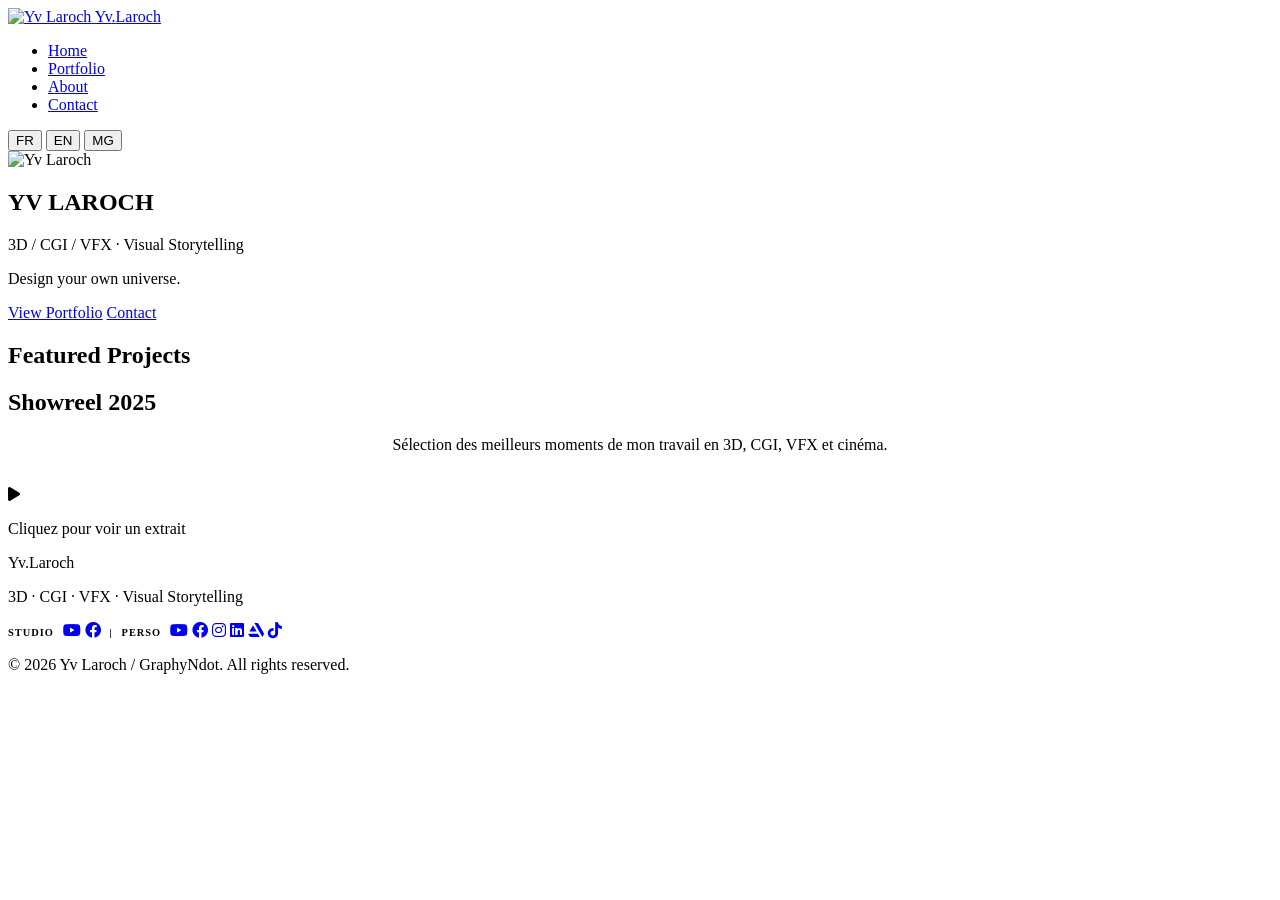
==== index.html @ 7951d071 "Add files via upload Première version du site" ====
<!DOCTYPE html>
<html lang="en">
<head>
    <meta charset="UTF-8" />
    <meta name="viewport" content="width=device-width, initial-scale=1.0" />
    <title>Yv Laroch - 3D / CGI / VFX</title>
    <link rel="preconnect" href="https://fonts.googleapis.com" />
    <link href="https://fonts.googleapis.com/css2?family=Orbitron:wght@400;700;900&family=Space+Grotesk:wght@300;400;600&family=Inter:wght@300;400;600&display=swap" rel="stylesheet" />
    <link rel="stylesheet" href="css/style.css" />
    <link rel="stylesheet" href="https://cdnjs.cloudflare.com/ajax/libs/font-awesome/6.0.0-beta3/css/all.min.css" />
    <link rel="icon" href="images/logo/favicon.ico" />
</head>
<body>

    <!-- ====== NAVBAR ====== -->
    <header class="navbar">
			<div class="container">
				<div class="logo">
					<a href="index.html">
						<img src="images/logo/logo.svg" alt="Yv Laroch" />
						<span class="logo-text">Yv<span class="dot">.</span>Laroch</span>
					</a>
				</div>
				<nav>
					<ul class="nav-links" id="navLinks">
						<li><a href="index.html" class="active" data-key="nav_home">Home</a></li>
						<li><a href="portfolio.html" data-key="nav_portfolio">Portfolio</a></li>
						<li><a href="about.html" data-key="nav_about">About</a></li>
						<li><a href="contact.html" data-key="nav_contact">Contact</a></li>
					</ul>
					<div class="lang-switcher">
						<button class="lang-btn" data-lang="fr">FR</button>
						<button class="lang-btn active" data-lang="en">EN</button>
						<button class="lang-btn" data-lang="mg">MG</button>
					</div>
					<div class="menu-toggle" id="menuToggle">
						<span></span><span></span><span></span>
					</div>
				</nav>
			</div>
	</header>

    <!-- ====== HERO ====== -->
    <section class="hero">
        <div class="hero-background">
            <div class="gradient-orb orb1"></div>
            <div class="gradient-orb orb2"></div>
        </div>
        <div class="container hero-content">
            <div class="hero-avatar">
                <img src="images/avatar.png" alt="Yv Laroch" id="heroAvatar" />
            </div>
			   <h1 class="hero-title" data-key="hero_title">YV LAROCH</h1>
			<p class="hero-subtitle" data-key="hero_subtitle">3D / CGI / VFX · Visual Storytelling</p>
			<p class="hero-tagline" data-key="hero_tagline">Design your own universe.</p>
			<div class="hero-cta">
				<a href="portfolio.html" class="btn btn-primary" data-key="hero_cta_portfolio">View Portfolio</a>
				<a href="contact.html" class="btn btn-outline" data-key="hero_cta_contact">Contact</a>
			</div>
	</section>


    <!-- ====== FEATURED PROJECTS ====== -->
   
	<section class="featured-projects">
		<div class="container">
			<h2 data-key="featured_title">Featured <span class="highlight">Projects</span></h2>
				<div class="featured-grid" id="featuredGrid">
					<!-- Chargé dynamiquement par main.js -->
				</div>
        </div>
    </section>
	<!-- ====== SHOWREEL / BEST OF ====== -->
<section class="showreel-section">
    <div class="container">
        <h2>Showreel <span class="highlight">2025</span></h2>
        <p style="text-align:center; color:var(--text-secondary); margin-bottom:2rem;">
            Sélection des meilleurs moments de mon travail en 3D, CGI, VFX et cinéma.
        </p>
        <div class="showreel-wrapper">
            <!-- Intégrez ici votre showreel vidéo -->
            <div class="showreel-placeholder" onclick="openVideo('TA70DH0osuk')">
                <div class="play-button-large">
                    <i class="fas fa-play"></i>
                </div>
                <p style="color: var(--text-muted); margin-top: 1rem;">Cliquez pour voir un extrait</p>
            </div>
        </div>
    </div>
</section>

    <!-- ====== FOOTER ====== -->
    <footer>
    <div class="container">
        <div class="footer-content">
            <div class="brand">
                <span class="logo-text">Yv<span class="dot">.</span>Laroch</span>
                <p data-key="footer_tagline">3D · CGI · VFX · Visual Storytelling</p>
            </div>
        <div class="footer-social">
    <!-- === STUDIO : GraphyNdot === -->
    <span style="color: var(--text-muted); font-size:0.65rem; font-weight:600; letter-spacing:1px; margin-right:0.3rem;">STUDIO</span>
    <a href="#" data-social="youtube_studio" title="GraphyNdot YouTube"><i class="fab fa-youtube"></i></a>
    <a href="#" data-social="facebook_studio" title="GraphyNdot Facebook"><i class="fab fa-facebook"></i></a>
    
    <span style="color: var(--text-muted); font-size:0.65rem; font-weight:600; letter-spacing:1px; margin:0 0.3rem;">|</span>
    
    <!-- === PERSO : Yv Laroch === -->
    <span style="color: var(--text-muted); font-size:0.65rem; font-weight:600; letter-spacing:1px; margin-right:0.3rem;">PERSO</span>
    <a href="#" data-social="youtube_perso" title="Yv Laroch YouTube"><i class="fab fa-youtube"></i></a>
    <a href="#" data-social="facebook_perso" title="Yv Laroch Facebook"><i class="fab fa-facebook"></i></a>
    <a href="#" data-social="instagram" title="Yv Laroch Instagram"><i class="fab fa-instagram"></i></a>
    <a href="#" data-social="linkedin" title="Yv Laroch LinkedIn"><i class="fab fa-linkedin"></i></a>
    <a href="#" data-social="artstation" title="Yv Laroch ArtStation"><i class="fab fa-artstation"></i></a>  <!-- 👈 NOUVEAU -->
    <a href="#" data-social="tiktok" title="Yv Laroch TikTok"><i class="fab fa-tiktok"></i></a>            <!-- 👈 NOUVEAU -->
</div>
        </div>
        <div class="footer-bottom">
            <p>&copy; 2026 Yv Laroch / GraphyNdot. <span data-key="footer_rights">All rights reserved.</span></p>
        </div>
    </div>
</footer>

<script src="js/translations.js"></script>   <!-- 1. Traductions -->
<script src="js/main.js"></script>           <!-- 2. Données et interactions -->
</body>
</html>
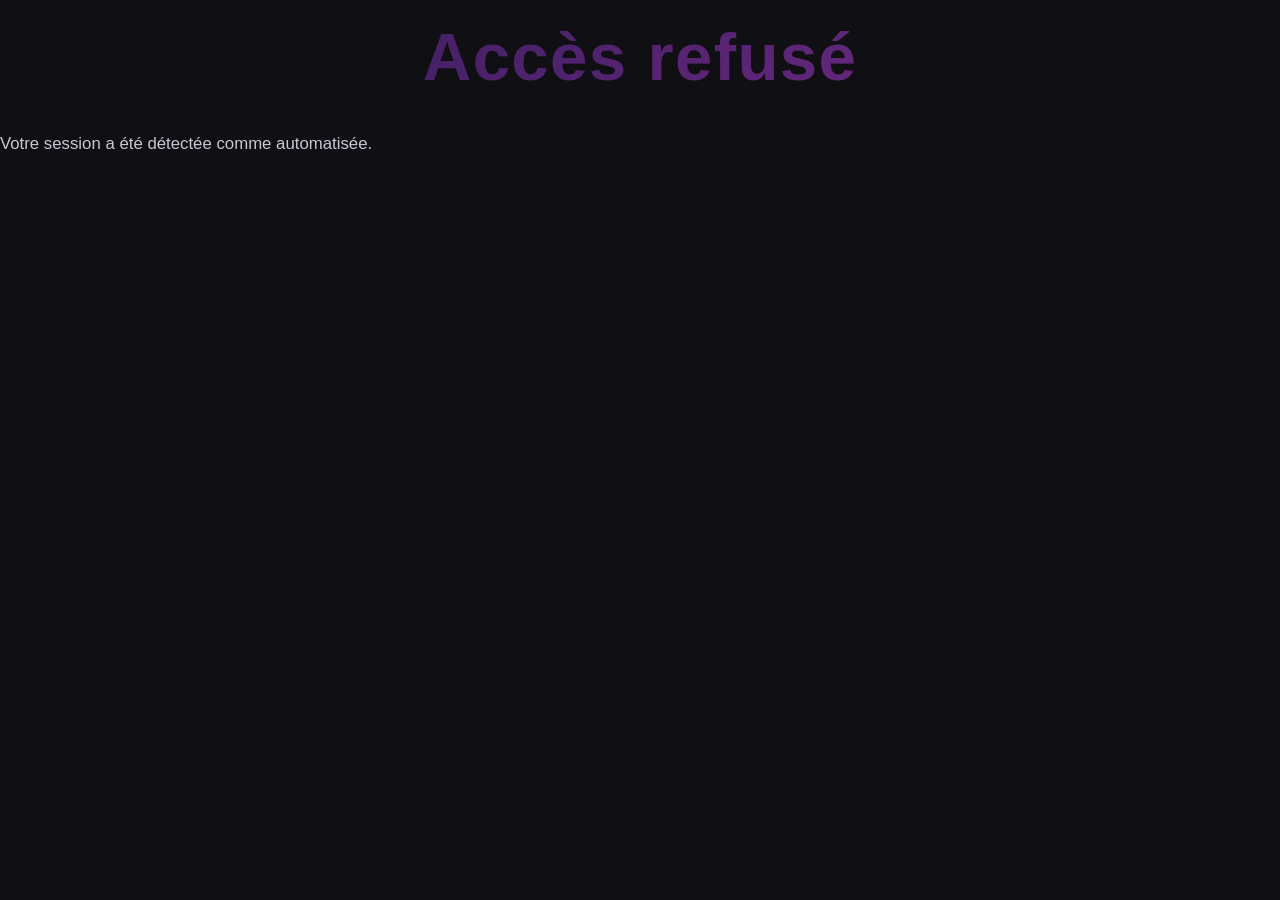
==== commit 31fb824a: "Add files via upload" ====
--- a/index.html
+++ b/index.html
@@ -22,10 +22,12 @@
 					</a>
 				</div>
 				<nav>
+					
 					<ul class="nav-links" id="navLinks">
-						<li><a href="index.html" class="active" data-key="nav_home">Home</a></li>
+						<li><a href="index.html" data-key="nav_home">Home</a></li>
 						<li><a href="portfolio.html" data-key="nav_portfolio">Portfolio</a></li>
 						<li><a href="about.html" data-key="nav_about">About</a></li>
+						<li><a href="services.html" data-key="nav_services">Services</a></li>  <!-- ← NOUVEAU -->
 						<li><a href="contact.html" data-key="nav_contact">Contact</a></li>
 					</ul>
 					<div class="lang-switcher">
--- a/css/style.css
+++ b/css/style.css
@@ -0,0 +1,1263 @@
+/* ==========================================
+   RESET & VARIABLES - COULEURS LOGO + BLEU ROI
+   ========================================== */
+* {
+    margin: 0;
+    padding: 0;
+    box-sizing: border-box;
+}
+
+:root {
+    /* --- COULEURS DE FOND (moins sombres) --- */
+    --bg-primary: #0f0f14;
+    --bg-secondary: #181820;
+    --bg-card: #21212b;
+    --bg-card-hover: #2a2a36;
+    
+    /* --- TEXTES --- */
+    --text-primary: #ffffff;
+    --text-secondary: #c8c8d4;
+    --text-muted: #8888a0;
+    
+    /* --- COULEURS DU LOGO --- */
+    --color-violet-dark: #2A1A55;
+    --color-violet: #7E2D8B;
+    --color-violet-light: #9E4DAB;
+    
+    /* --- BLEU ROI (NOUVEL ACCENT) --- */
+    --color-blue-royal: #4169E1;
+    --color-blue-royal-light: #5B83F5;
+    --color-blue-royal-dark: #2B4FA8;
+    
+    /* --- DÉGRADÉS --- */
+    --gradient-logo: linear-gradient(135deg, var(--color-violet-dark), var(--color-violet));
+    --gradient-logo-light: linear-gradient(135deg, var(--color-violet), var(--color-violet-light));
+    --gradient-accent: linear-gradient(135deg, var(--color-blue-royal), var(--color-violet));
+    --gradient-hero: linear-gradient(135deg, var(--color-violet-dark), var(--color-blue-royal-dark));
+    
+    /* --- BORDURES --- */
+    --border-color: #2a2a3a;
+    --border-light: #3a3a4e;
+    
+    /* --- TYPOGRAPHIE --- */
+    --font-heading: 'Orbitron', 'Space Grotesk', sans-serif;
+    --font-body: 'Inter', 'Roboto', sans-serif;
+    --transition: 0.3s cubic-bezier(0.4, 0, 0.2, 1);
+}
+
+html {
+    scroll-behavior: smooth;
+}
+
+body {
+    font-family: var(--font-body);
+    background: var(--bg-primary);
+    color: var(--text-primary);
+    line-height: 1.7;
+    overflow-x: hidden;
+}
+
+.container {
+    max-width: 1200px;
+    margin: 0 auto;
+    padding: 0 2rem;
+}
+
+a {
+    text-decoration: none;
+    color: inherit;
+}
+
+/* ==========================================
+   TYPOGRAPHIE
+   ========================================== */
+h1, h2, h3, h4, .logo-text {
+    font-family: var(--font-heading);
+    font-weight: 700;
+    letter-spacing: 0.02em;
+}
+
+h1 {
+    font-size: 4.2rem;
+    text-align: center;
+    background: var(--gradient-logo);
+    -webkit-background-clip: text;
+    -webkit-text-fill-color: transparent;
+    background-clip: text;
+    margin-bottom: 1rem;
+}
+
+h1 .highlight {
+    background: var(--gradient-accent);
+    -webkit-background-clip: text;
+    -webkit-text-fill-color: transparent;
+    background-clip: text;
+}
+
+h2 {
+    font-size: 2.8rem;
+    text-align: center;
+    color: var(--text-primary);
+    margin-bottom: 2.5rem;
+}
+
+h2 .highlight {
+    background: var(--gradient-accent);
+    -webkit-background-clip: text;
+    -webkit-text-fill-color: transparent;
+    background-clip: text;
+}
+
+h3 {
+    color: var(--text-primary);
+    font-size: 1.4rem;
+    font-weight: 600;
+}
+
+p {
+    color: var(--text-secondary);
+    font-size: 1.05rem;
+}
+
+/* ==========================================
+   NAVBAR
+   ========================================== */
+.navbar {
+    position: fixed;
+    top: 0;
+    width: 100%;
+    z-index: 1000;
+    background: rgba(15, 15, 20, 0.88);
+    backdrop-filter: blur(16px);
+    border-bottom: 1px solid rgba(126, 45, 139, 0.15);
+    padding: 0.7rem 0;
+    transition: all var(--transition);
+}
+
+.navbar.scrolled {
+    background: rgba(15, 15, 20, 0.96);
+    border-bottom: 1px solid rgba(65, 105, 225, 0.2);
+}
+
+.navbar .container {
+    display: flex;
+    justify-content: space-between;
+    align-items: center;
+}
+
+.logo {
+    display: flex;
+    align-items: center;
+    gap: 0.8rem;
+}
+
+.logo img {
+    height: 42px;
+    width: auto;
+}
+
+.logo-text {
+    font-size: 1.6rem;
+    font-weight: 900;
+    color: #fff;
+    letter-spacing: 2px;
+}
+
+.logo-text .dot {
+    background: var(--gradient-logo);
+    -webkit-background-clip: text;
+    -webkit-text-fill-color: transparent;
+    background-clip: text;
+}
+
+.nav-links {
+    list-style: none;
+    display: flex;
+    gap: 2.5rem;
+    align-items: center;
+}
+
+.nav-links a {
+    color: var(--text-secondary);
+    font-size: 0.95rem;
+    font-weight: 500;
+    transition: color var(--transition);
+    position: relative;
+}
+
+.nav-links a::after {
+    content: '';
+    position: absolute;
+    bottom: -4px;
+    left: 0;
+    width: 0;
+    height: 2.5px;
+    background: var(--color-blue-royal);
+    border-radius: 2px;
+    transition: width var(--transition);
+}
+
+.nav-links a:hover,
+.nav-links a.active {
+    color: #fff;
+}
+
+.nav-links a:hover::after,
+.nav-links a.active::after {
+    width: 100%;
+}
+
+.menu-toggle {
+    display: none;
+    flex-direction: column;
+    gap: 5px;
+    cursor: pointer;
+}
+
+.menu-toggle span {
+    display: block;
+    width: 28px;
+    height: 2px;
+    background: #fff;
+    transition: var(--transition);
+}
+
+.menu-toggle.active span:nth-child(1) {
+    transform: rotate(45deg) translate(5px, 5px);
+}
+
+.menu-toggle.active span:nth-child(2) {
+    opacity: 0;
+}
+
+.menu-toggle.active span:nth-child(3) {
+    transform: rotate(-45deg) translate(5px, -5px);
+}
+
+/* ==========================================
+   SÉLECTEUR DE LANGUE
+   ========================================== */
+.lang-switcher {
+    display: flex;
+    gap: 0.3rem;
+    margin-left: 1.5rem;
+}
+
+.lang-btn {
+    background: transparent;
+    border: 1px solid var(--border-color);
+    color: var(--text-secondary);
+    padding: 0.2rem 0.7rem;
+    border-radius: 4px;
+    font-size: 0.7rem;
+    font-weight: 600;
+    cursor: pointer;
+    transition: all var(--transition);
+    letter-spacing: 0.5px;
+}
+
+.lang-btn:hover,
+.lang-btn.active {
+    border-color: var(--color-blue-royal);
+    color: #fff;
+    background: rgba(65, 105, 225, 0.12);
+}
+
+/* ==========================================
+   HERO
+   ========================================== */
+.hero {
+    min-height: 100vh;
+    display: flex;
+    align-items: center;
+    position: relative;
+    padding: 8rem 0 4rem;
+    overflow: hidden;
+}
+
+.hero-background {
+    position: absolute;
+    inset: 0;
+    z-index: 0;
+    background: 
+        radial-gradient(circle at 20% 30%, rgba(65, 105, 225, 0.12) 0%, transparent 55%),
+        radial-gradient(circle at 80% 70%, rgba(126, 45, 139, 0.12) 0%, transparent 50%),
+        radial-gradient(circle at 50% 50%, rgba(42, 26, 85, 0.08) 0%, transparent 60%),
+        linear-gradient(135deg, #0a0a0f 0%, #14141e 50%, #0a0a0f 100%);
+}
+
+.hero-background .gradient-orb {
+    position: absolute;
+    border-radius: 50%;
+    filter: blur(90px);
+    opacity: 0.25;
+}
+
+.hero-background .orb1 {
+    width: 450px;
+    height: 450px;
+    background: var(--color-violet-dark);
+    top: 5%;
+    left: -8%;
+    animation: orbFloat 8s ease-in-out infinite;
+}
+
+.hero-background .orb2 {
+    width: 350px;
+    height: 350px;
+    background: var(--color-blue-royal);
+    bottom: 5%;
+    right: -5%;
+    animation: orbFloat 10s ease-in-out infinite reverse;
+}
+
+.hero-background .orb3 {
+    width: 200px;
+    height: 200px;
+    background: var(--color-violet);
+    top: 50%;
+    left: 50%;
+    transform: translate(-50%, -50%);
+    animation: orbFloat 12s ease-in-out infinite 2s;
+}
+
+@keyframes orbFloat {
+    0%, 100% { transform: translate(0, 0) scale(1); }
+    50% { transform: translate(40px, -40px) scale(1.1); }
+}
+
+.hero-content {
+    position: relative;
+    z-index: 1;
+    max-width: 850px;
+    margin: 0 auto;
+    text-align: center;
+}
+
+.hero-avatar {
+    width: 130px;
+    height: 130px;
+    border-radius: 50%;
+    border: 3px solid var(--color-blue-royal);
+    margin: 0 auto 2rem;
+    overflow: hidden;
+    box-shadow: 0 0 60px rgba(65, 105, 225, 0.2);
+}
+
+.hero-avatar img {
+    width: 100%;
+    height: 100%;
+    object-fit: cover;
+}
+
+.hero-title {
+    font-size: 4.8rem;
+    line-height: 1.05;
+    margin-bottom: 0.8rem;
+    background: linear-gradient(135deg, #ffffff 20%, var(--color-violet-light) 70%, var(--color-blue-royal-light) 100%);
+    -webkit-background-clip: text;
+    -webkit-text-fill-color: transparent;
+    background-clip: text;
+}
+
+.hero-subtitle {
+    font-size: 1.4rem;
+    color: var(--text-secondary);
+    margin-bottom: 0.5rem;
+    letter-spacing: 4px;
+    font-weight: 300;
+}
+
+.hero-tagline {
+    font-size: 1.15rem;
+    color: var(--text-muted);
+    margin-bottom: 2.5rem;
+    font-weight: 300;
+}
+
+.hero-cta {
+    display: flex;
+    gap: 1.2rem;
+    justify-content: center;
+    flex-wrap: wrap;
+}
+
+.btn {
+    display: inline-block;
+    padding: 0.85rem 2.5rem;
+    border-radius: 50px;
+    font-weight: 600;
+    font-size: 0.95rem;
+    transition: all var(--transition);
+    cursor: pointer;
+    border: none;
+    letter-spacing: 0.5px;
+}
+
+.btn-primary {
+    background: var(--gradient-logo);
+    color: #fff;
+    box-shadow: 0 4px 30px rgba(126, 45, 139, 0.25);
+}
+
+.btn-primary:hover {
+    transform: translateY(-4px);
+    box-shadow: 0 8px 45px rgba(126, 45, 139, 0.4);
+}
+
+.btn-secondary {
+    background: var(--color-blue-royal);
+    color: #fff;
+    box-shadow: 0 4px 30px rgba(65, 105, 225, 0.2);
+}
+
+.btn-secondary:hover {
+    transform: translateY(-4px);
+    box-shadow: 0 8px 45px rgba(65, 105, 225, 0.35);
+    background: var(--color-blue-royal-light);
+}
+
+.btn-outline {
+    background: transparent;
+    border: 1.5px solid var(--color-blue-royal);
+    color: var(--color-blue-royal);
+}
+
+.btn-outline:hover {
+    background: rgba(65, 105, 225, 0.08);
+    border-color: var(--color-blue-royal-light);
+    color: var(--color-blue-royal-light);
+    transform: translateY(-4px);
+}
+
+/* ==========================================
+   SCROLL INDICATOR
+   ========================================== */
+.scroll-indicator {
+    position: absolute;
+    bottom: 2.5rem;
+    left: 50%;
+    transform: translateX(-50%);
+    z-index: 2;
+    display: flex;
+    flex-direction: column;
+    align-items: center;
+    gap: 0.6rem;
+    color: var(--text-muted);
+    font-size: 0.75rem;
+    letter-spacing: 3px;
+    text-transform: uppercase;
+}
+
+.scroll-indicator span {
+    display: block;
+    width: 2px;
+    height: 45px;
+    background: var(--gradient-accent);
+    animation: scrollPulse 2.5s ease-in-out infinite;
+}
+
+@keyframes scrollPulse {
+    0%, 100% { transform: scaleY(1); opacity: 1; }
+    50% { transform: scaleY(0.4); opacity: 0.3; }
+}
+
+/* ==========================================
+   FEATURED PROJECTS (Accueil)
+   ========================================== */
+.featured-projects {
+    padding: 5rem 0 4rem;
+    background: var(--bg-secondary);
+    border-top: 1px solid var(--border-color);
+}
+
+.featured-grid {
+    display: grid;
+    grid-template-columns: repeat(auto-fit, minmax(320px, 1fr));
+    gap: 2.2rem;
+    margin-top: 2rem;
+}
+
+.featured-card {
+    background: var(--bg-card);
+    border: 1px solid var(--border-color);
+    border-radius: 14px;
+    overflow: hidden;
+    transition: all var(--transition);
+    cursor: pointer;
+}
+
+.featured-card:hover {
+    transform: translateY(-8px);
+    border-color: var(--color-blue-royal);
+    box-shadow: 0 12px 50px rgba(65, 105, 225, 0.08);
+}
+
+.featured-card img {
+    width: 100%;
+    height: 240px;
+    object-fit: cover;
+}
+
+.featured-card .info {
+    padding: 1.6rem;
+}
+
+.featured-card .info .category {
+    font-size: 0.75rem;
+    text-transform: uppercase;
+    color: var(--color-blue-royal);
+    letter-spacing: 2.5px;
+    font-weight: 600;
+}
+
+.featured-card .info h3 {
+    margin: 0.6rem 0 0.4rem;
+    font-size: 1.25rem;
+    font-weight: 600;
+}
+
+.featured-card .info p {
+    font-size: 0.95rem;
+    color: var(--text-secondary);
+    margin-bottom: 0.8rem;
+}
+
+.featured-card .info .tags {
+    display: flex;
+    gap: 0.5rem;
+    flex-wrap: wrap;
+}
+
+.featured-card .info .tags span {
+    background: rgba(65, 105, 225, 0.1);
+    color: var(--color-blue-royal);
+    padding: 0.15rem 0.9rem;
+    border-radius: 20px;
+    font-size: 0.7rem;
+    font-weight: 500;
+    letter-spacing: 0.5px;
+    border: 1px solid rgba(65, 105, 225, 0.08);
+}
+
+/* ==========================================
+   PORTFOLIO PAGE
+   ========================================== */
+.portfolio-hero {
+    padding-top: 120px;
+    padding-bottom: 2.5rem;
+    background: var(--bg-primary);
+    text-align: center;
+}
+
+.portfolio-hero p {
+    max-width: 600px;
+    margin: 0 auto;
+    color: var(--text-secondary);
+    font-size: 1.1rem;
+}
+
+.portfolio-filters {
+    display: flex;
+    gap: 0.7rem;
+    justify-content: center;
+    flex-wrap: wrap;
+    margin: 2rem 0;
+}
+
+.filter-btn {
+    background: transparent;
+    border: 1px solid var(--border-color);
+    color: var(--text-secondary);
+    padding: 0.5rem 1.5rem;
+    border-radius: 50px;
+    cursor: pointer;
+    transition: all var(--transition);
+    font-weight: 500;
+    font-size: 0.85rem;
+}
+
+.filter-btn:hover,
+.filter-btn.active {
+    border-color: var(--color-blue-royal);
+    background: rgba(65, 105, 225, 0.08);
+    color: #fff;
+}
+
+.portfolio-grid {
+    display: grid;
+    grid-template-columns: repeat(auto-fill, minmax(330px, 1fr));
+    gap: 2rem;
+    padding-bottom: 4rem;
+}
+
+.portfolio-item {
+    background: var(--bg-card);
+    border: 1px solid var(--border-color);
+    border-radius: 14px;
+    overflow: hidden;
+    transition: all var(--transition);
+    cursor: pointer;
+}
+
+.portfolio-item:hover {
+    transform: translateY(-5px);
+    border-color: var(--color-blue-royal);
+    box-shadow: 0 10px 40px rgba(65, 105, 225, 0.06);
+}
+
+.portfolio-item img {
+    width: 100%;
+    height: 230px;
+    object-fit: cover;
+}
+
+.portfolio-item .info {
+    padding: 1.6rem;
+}
+
+.portfolio-item .info .category {
+    font-size: 0.7rem;
+    text-transform: uppercase;
+    color: var(--color-blue-royal);
+    letter-spacing: 2.5px;
+    font-weight: 600;
+}
+
+.portfolio-item .info h3 {
+    margin: 0.5rem 0 0.4rem;
+    font-size: 1.15rem;
+    font-weight: 600;
+}
+
+.portfolio-item .info p {
+    font-size: 0.9rem;
+    color: var(--text-secondary);
+}
+
+/* ==========================================
+   ABOUT PAGE
+   ========================================== */
+.about-hero {
+    padding-top: 120px;
+    padding-bottom: 4rem;
+    background: var(--bg-primary);
+}
+
+.about-grid {
+    display: grid;
+    grid-template-columns: 1fr 1fr;
+    gap: 4.5rem;
+    align-items: center;
+    margin-top: 2rem;
+}
+
+.about-text p {
+    color: var(--text-secondary);
+    font-size: 1.1rem;
+    margin-bottom: 1.5rem;
+    line-height: 1.8;
+}
+
+.about-text .tools {
+    display: flex;
+    flex-wrap: wrap;
+    gap: 0.7rem;
+    margin-top: 1rem;
+}
+
+.about-text .tools span {
+    background: rgba(65, 105, 225, 0.08);
+    color: var(--color-blue-royal);
+    padding: 0.4rem 1.2rem;
+    border-radius: 50px;
+    font-size: 0.85rem;
+    font-weight: 500;
+    border: 1px solid rgba(65, 105, 225, 0.1);
+    transition: all var(--transition);
+}
+
+.about-text .tools span:hover {
+    background: rgba(65, 105, 225, 0.16);
+    transform: translateY(-2px);
+}
+
+.about-image img {
+    width: 100%;
+    border-radius: 14px;
+    border: 1px solid var(--border-color);
+    box-shadow: 0 24px 50px rgba(0, 0, 0, 0.4);
+}
+
+/* ==========================================
+   ABOUT - SECTIONS SUPPLEMENTAIRES
+   ========================================== */
+.about-text h3 {
+    font-family: var(--font-heading);
+    font-size: 1.2rem;
+    margin-top: 2rem;
+    margin-bottom: 0.5rem;
+    color: var(--color-blue-royal);
+}
+
+/* ==========================================
+   CONTACT PAGE
+   ========================================== */
+.contact-hero {
+    padding-top: 120px;
+    padding-bottom: 4rem;
+    background: var(--bg-primary);
+}
+
+.contact-grid {
+    display: grid;
+    grid-template-columns: 1fr 1fr;
+    gap: 4.5rem;
+    margin-top: 2rem;
+}
+
+.contact-info h3 {
+    font-family: var(--font-heading);
+    font-size: 1.3rem;
+    margin-bottom: 1rem;
+}
+
+.contact-info p {
+    color: var(--text-secondary);
+    margin-bottom: 0.5rem;
+    font-size: 1.05rem;
+}
+
+.contact-info .social-links {
+    display: flex;
+    gap: 1rem;
+    flex-wrap: wrap;
+    margin-top: 2.5rem;
+}
+
+.contact-info .social-links a {
+    display: inline-flex;
+    align-items: center;
+    justify-content: center;
+    width: 50px;
+    height: 50px;
+    border-radius: 50%;
+    background: var(--bg-card);
+    border: 1px solid var(--border-color);
+    color: var(--text-secondary);
+    font-size: 1.3rem;
+    transition: all var(--transition);
+}
+
+.contact-info .social-links a:hover {
+    border-color: var(--color-blue-royal);
+    color: var(--color-blue-royal);
+    transform: translateY(-4px);
+    box-shadow: 0 8px 30px rgba(65, 105, 225, 0.1);
+}
+
+.contact-form {
+    display: flex;
+    flex-direction: column;
+    gap: 1.2rem;
+}
+
+.contact-form input,
+.contact-form textarea {
+    background: var(--bg-card);
+    border: 1px solid var(--border-color);
+    border-radius: 10px;
+    padding: 0.9rem 1.2rem;
+    color: #fff;
+    font-family: var(--font-body);
+    transition: border-color var(--transition);
+    font-size: 0.95rem;
+}
+
+.contact-form input:focus,
+.contact-form textarea:focus {
+    outline: none;
+    border-color: var(--color-blue-royal);
+    box-shadow: 0 0 0 3px rgba(65, 105, 225, 0.06);
+}
+
+.contact-form textarea {
+    resize: vertical;
+    min-height: 160px;
+}
+
+/* ==========================================
+   FOOTER
+   ========================================== */
+footer {
+    background: var(--bg-primary);
+    border-top: 1px solid var(--border-color);
+    padding: 3.5rem 0 1.5rem;
+}
+
+.footer-content {
+    display: flex;
+    justify-content: space-between;
+    align-items: center;
+    flex-wrap: wrap;
+    gap: 1.5rem;
+}
+
+.footer-content .brand {
+    display: flex;
+    align-items: center;
+    gap: 0.8rem;
+}
+
+.footer-content .brand .logo-text {
+    font-size: 1.2rem;
+}
+
+.footer-content .brand p {
+    color: var(--text-muted);
+    font-size: 0.85rem;
+}
+
+.footer-social {
+    display: flex;
+    gap: 0.8rem;
+    align-items: center;
+    flex-wrap: wrap;
+}
+
+.footer-social a {
+    color: var(--text-muted);
+    font-size: 1.25rem;
+    transition: all var(--transition);
+}
+
+.footer-social a:hover {
+    color: var(--color-blue-royal);
+    transform: translateY(-2px);
+}
+
+.footer-social .separator {
+    color: var(--border-color);
+    font-size: 0.8rem;
+}
+
+.footer-social .label {
+    color: var(--text-muted);
+    font-size: 0.6rem;
+    font-weight: 600;
+    letter-spacing: 1px;
+    text-transform: uppercase;
+    opacity: 0.5;
+}
+
+.footer-bottom {
+    border-top: 1px solid var(--border-color);
+    margin-top: 2rem;
+    padding-top: 1.5rem;
+    text-align: center;
+    color: var(--text-muted);
+    font-size: 0.85rem;
+}
+
+/* ==========================================
+   RESPONSIVE
+   ========================================== */
+@media (max-width: 992px) {
+    .about-grid,
+    .contact-grid {
+        grid-template-columns: 1fr;
+        gap: 2.5rem;
+    }
+
+    .hero-title {
+        font-size: 3.5rem;
+    }
+
+    h1 {
+        font-size: 3rem;
+    }
+
+    h2 {
+        font-size: 2.2rem;
+    }
+}
+
+@media (max-width: 768px) {
+    .nav-links {
+        display: none;
+        flex-direction: column;
+        width: 100%;
+        background: var(--bg-primary);
+        padding: 1.5rem 0;
+        position: absolute;
+        top: 70px;
+        left: 0;
+        border-bottom: 1px solid var(--border-color);
+        gap: 1.5rem;
+    }
+
+    .nav-links.open {
+        display: flex;
+    }
+
+    .lang-switcher {
+        margin-left: 0;
+        margin-top: 0.5rem;
+    }
+
+    .menu-toggle {
+        display: flex;
+    }
+
+    .hero-title {
+        font-size: 2.8rem;
+    }
+
+    .hero-subtitle {
+        font-size: 1rem;
+    }
+
+    .featured-grid,
+    .portfolio-grid {
+        grid-template-columns: 1fr;
+    }
+
+    .footer-content {
+        flex-direction: column;
+        text-align: center;
+    }
+
+    .hero-cta {
+        flex-direction: column;
+        align-items: center;
+    }
+
+    .btn {
+        width: 100%;
+        max-width: 280px;
+        text-align: center;
+    }
+
+    .contact-info .social-links {
+        justify-content: center;
+    }
+}
+
+@media (max-width: 480px) {
+    .hero-title {
+        font-size: 2.2rem;
+    }
+
+    h1 {
+        font-size: 2rem;
+    }
+
+    h2 {
+        font-size: 1.6rem;
+    }
+
+    .container {
+        padding: 0 1.2rem;
+    }
+
+    .featured-card img,
+    .portfolio-item img {
+        height: 180px;
+    }
+}
+
+/* ==========================================
+   SECTION VIDÉOS - GRILLE
+   ========================================== */
+.video-section {
+    padding: 4rem 0;
+    background: var(--bg-secondary);
+    border-top: 1px solid var(--border-color);
+}
+
+.video-grid {
+    display: grid;
+    grid-template-columns: repeat(auto-fill, minmax(320px, 1fr));
+    gap: 2rem;
+    max-width: 1200px;
+    margin: 0 auto;
+}
+
+.video-card {
+    background: var(--bg-card);
+    border: 1px solid var(--border-color);
+    border-radius: 14px;
+    overflow: hidden;
+    transition: all var(--transition);
+    cursor: pointer;
+}
+
+.video-card:hover {
+    transform: translateY(-6px);
+    border-color: var(--color-blue-royal);
+    box-shadow: 0 10px 40px rgba(65, 105, 225, 0.08);
+}
+
+.video-thumbnail {
+    position: relative;
+    overflow: hidden;
+    aspect-ratio: 16/9;
+    background: #000;
+}
+
+.video-thumbnail img {
+    width: 100%;
+    height: 100%;
+    object-fit: cover;
+    transition: transform var(--transition);
+}
+
+.video-card:hover .video-thumbnail img {
+    transform: scale(1.05);
+}
+
+/* ===== BOUTON PLAY SUR LA MINIATURE ===== */
+.play-button {
+    position: absolute;
+    top: 50%;
+    left: 50%;
+    transform: translate(-50%, -50%);
+    width: 60px;
+    height: 60px;
+    background: rgba(65, 105, 225, 0.85);
+    border-radius: 50%;
+    display: flex;
+    align-items: center;
+    justify-content: center;
+    color: #fff;
+    font-size: 1.5rem;
+    transition: all var(--transition);
+    box-shadow: 0 0 30px rgba(65, 105, 225, 0.3);
+}
+
+.video-card:hover .play-button {
+    transform: translate(-50%, -50%) scale(1.1);
+    background: var(--color-blue-royal);
+}
+
+/* ===== BADGE LOCAL ===== */
+.video-badge-local {
+    position: absolute;
+    bottom: 10px;
+    left: 10px;
+    padding: 0.2rem 0.8rem;
+    border-radius: 20px;
+    font-size: 0.6rem;
+    font-weight: 600;
+    letter-spacing: 0.5px;
+    background: rgba(0, 0, 0, 0.7);
+    color: #fff;
+    backdrop-filter: blur(4px);
+    border: 1px solid rgba(255, 255, 255, 0.1);
+    display: flex;
+    align-items: center;
+    gap: 0.3rem;
+}
+
+.video-badge-local i {
+    font-size: 0.5rem;
+}
+
+/* ===== BADGES DE NIVEAU ===== */
+.level-badge {
+    position: absolute;
+    top: 10px;
+    right: 10px;
+    padding: 0.2rem 0.8rem;
+    border-radius: 20px;
+    font-size: 0.6rem;
+    font-weight: 700;
+    letter-spacing: 1px;
+    text-transform: uppercase;
+    background: rgba(0, 0, 0, 0.7);
+    backdrop-filter: blur(4px);
+    border: 1px solid rgba(255, 255, 255, 0.05);
+}
+
+.level-badge.finished {
+    background: rgba(65, 105, 225, 0.85);
+    color: #fff;
+}
+
+.level-badge.wip {
+    background: rgba(126, 45, 139, 0.85);
+    color: #fff;
+}
+
+.level-badge.archive {
+    background: rgba(136, 136, 160, 0.6);
+    color: #fff;
+}
+
+/* ===== INFO DE LA VIDÉO ===== */
+.video-info {
+    padding: 1.2rem 1.5rem;
+}
+
+.video-info .video-category {
+    font-size: 0.7rem;
+    text-transform: uppercase;
+    color: var(--color-blue-royal);
+    letter-spacing: 2px;
+    font-weight: 600;
+}
+
+.video-info h3 {
+    margin: 0.4rem 0 0.3rem;
+    font-size: 1.05rem;
+    font-weight: 600;
+}
+
+.video-info p {
+    font-size: 0.9rem;
+    color: var(--text-secondary);
+}
+
+/* ===== MINIATURE VIDÉO LOCALE ===== */
+.video-thumbnail-player {
+    width: 100%;
+    height: 100%;
+    object-fit: cover;
+    background: #000;
+}
+
+.video-thumbnail-player::-webkit-media-controls {
+    display: none !important;
+}
+
+.video-thumbnail-player::-webkit-media-controls-panel {
+    display: none !important;
+}
+
+.video-thumbnail-player::-webkit-media-controls-play-button {
+    display: none !important;
+}
+
+.video-thumbnail-player::-webkit-media-controls-timeline {
+    display: none !important;
+}
+
+.video-thumbnail-player::-webkit-media-controls-volume-slider {
+    display: none !important;
+}
+
+/* ==========================================
+   SHOWREEL (accueil)
+   ========================================== */
+.showreel-section {
+    padding: 4rem 0;
+    background: var(--bg-primary);
+}
+
+.showreel-wrapper {
+    max-width: 900px;
+    margin: 0 auto;
+}
+
+.showreel-placeholder {
+    aspect-ratio: 16/9;
+    background: var(--bg-card);
+    border: 1px solid var(--border-color);
+    border-radius: 14px;
+    display: flex;
+    flex-direction: column;
+    align-items: center;
+    justify-content: center;
+    cursor: pointer;
+    transition: all var(--transition);
+}
+
+.showreel-placeholder:hover {
+    border-color: var(--color-blue-royal);
+    box-shadow: 0 10px 40px rgba(65, 105, 225, 0.08);
+}
+
+.play-button-large {
+    width: 80px;
+    height: 80px;
+    background: var(--gradient-logo);
+    border-radius: 50%;
+    display: flex;
+    align-items: center;
+    justify-content: center;
+    color: #fff;
+    font-size: 2rem;
+    transition: all var(--transition);
+    box-shadow: 0 0 40px rgba(126, 45, 139, 0.3);
+}
+
+.showreel-placeholder:hover .play-button-large {
+    transform: scale(1.1);
+    box-shadow: 0 0 60px rgba(126, 45, 139, 0.5);
+}
+
+/* ==========================================
+   MODAL VIDÉO
+   ========================================== */
+.video-modal {
+    display: none;
+    position: fixed;
+    top: 0;
+    left: 0;
+    width: 100%;
+    height: 100%;
+    background: rgba(0, 0, 0, 0.9);
+    z-index: 9999;
+    justify-content: center;
+    align-items: center;
+    padding: 2rem;
+}
+
+.video-modal-content {
+    position: relative;
+    width: 100%;
+    max-width: 900px;
+    aspect-ratio: 16/9;
+    background: #000;
+    border-radius: 12px;
+    overflow: hidden;
+    box-shadow: 0 20px 60px rgba(0, 0, 0, 0.8);
+}
+
+.video-modal-content iframe,
+.video-modal-content video {
+    width: 100%;
+    height: 100%;
+    border: none;
+}
+
+.video-modal-close {
+    position: absolute;
+    top: -50px;
+    right: 0;
+    background: none;
+    border: none;
+    color: #fff;
+    font-size: 2rem;
+    cursor: pointer;
+    transition: color var(--transition);
+}
+
+.video-modal-close:hover {
+    color: var(--color-blue-royal);
+}
+
+@media (max-width: 768px) {
+    .video-grid {
+        grid-template-columns: 1fr;
+    }
+    
+    .video-modal {
+        padding: 1rem;
+    }
+    
+    .video-modal-close {
+        top: -40px;
+        font-size: 1.5rem;
+    }
+}
